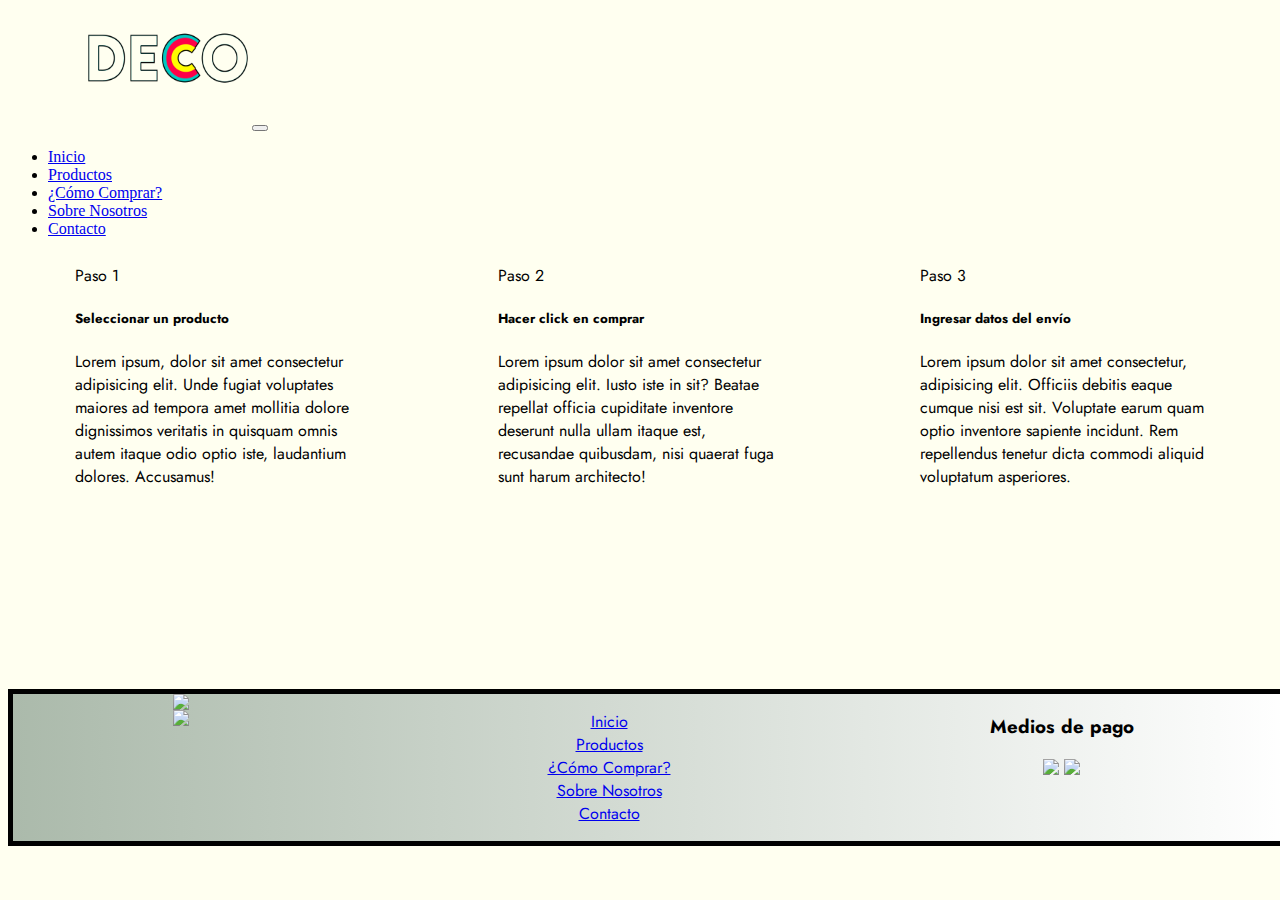
==== pages/comocomprar.html @ 1c660921 "proyecto con bootstrap" ====
<html lang="en">
<head>
    <meta charset="UTF-8">
    <meta http-equiv="X-UA-Compatible" content="IE=edge">
    <meta name="viewport" content="width=device-width, initial-scale=1.0">
    <title>¿Cómo Comprar?</title>
    <link rel="preconnect" href="https://fonts.googleapis.com">
    <link rel="preconnect" href="https://fonts.gstatic.com" crossorigin>
    <link href="https://fonts.googleapis.com/css2?family=Jost&display=swap" rel="stylesheet">
    <link rel="shortcut icon" href="../image/interior.png">
    <link rel="stylesheet" href="../style/style.css">
    <link rel="stylesheet" href="https://cdnjs.cloudflare.com/ajax/libs/animate.css/4.1.1/animate.min.css">
    <link href="https://cdn.jsdelivr.net/npm/bootstrap@5.1.3/dist/css/bootstrap.min.css" rel="stylesheet" integrity="sha384-1BmE4kWBq78iYhFldvKuhfTAU6auU8tT94WrHftjDbrCEXSU1oBoqyl2QvZ6jIW3" crossorigin="anonymous">

    
</head>

<body>
    
    <header>

        <nav class="navbar navbar-expand-lg navbar-light bg-light">
            <div class="container-fluid">
              <a class="navbar-brand" href="#"><img src="../image/logodeco2.png" id="logo" alt="Deco"></a>
              <button class="navbar-toggler" type="button" data-bs-toggle="collapse" data-bs-target="#navbarNav" aria-controls="navbarNav" aria-expanded="false" aria-label="Toggle navigation">
                <span class="navbar-toggler-icon"></span>
              </button>
              <div class="collapse navbar-collapse" id="navbarNav">
                <ul class="navbar-nav">
                  <li class="nav-item">
                    <a class="nav-link active" aria-current="page" href="../index.html">Inicio</a>
                  </li>
                  <li class="nav-item">
                    <a class="nav-link active" aria-current="page" href="productos.html">Productos</a>
                  </li>
                  <li class="nav-item">
                    <a class="nav-link active" aria-current="page" href="comocomprar.html">¿Cómo Comprar?</a>
                  </li>
                  <li class="nav-item">
                    <a class="nav-link active" aria-current="page" href="nosotros.html">Sobre Nosotros</a>
                  </li>
                  <li class="nav-item">
                    <a class="nav-link active" aria-current="page" href="contacto.html">Contacto</a>
                  </li>
                </ul>
              </div>
            </div>
          </nav>

        

    </header>


    <main>
        
        <article id="cuadrosPasos" class="animate__animated animate__fadeIn animate__slow">

            <div class="card text-dark bg-info mb-3" style="max-width: 18rem;">
              <div class="card-header">Paso 1</div>
              <div class="card-body">
                <h5 class="card-title">Seleccionar un producto</h5>
                <p class="card-text">Lorem ipsum, dolor sit amet consectetur adipisicing elit. Unde fugiat voluptates maiores ad tempora amet mollitia dolore dignissimos veritatis in quisquam omnis autem itaque odio optio iste, laudantium dolores. Accusamus!</p>
              </div>
            </div>

            <div class="card text-dark bg-info mb-3" style="max-width: 18rem;">
              <div class="card-header">Paso 2</div>
              <div class="card-body">
                <h5 class="card-title">Hacer click en comprar</h5>
                <p class="card-text">Lorem ipsum dolor sit amet consectetur adipisicing elit. Iusto iste in sit? Beatae repellat officia cupiditate inventore deserunt nulla ullam itaque est, recusandae quibusdam, nisi quaerat fuga sunt harum architecto!</p>
              </div>
            </div>

            <div class="card text-dark bg-info mb-3" style="max-width: 18rem;">
              <div class="card-header">Paso 3</div>
              <div class="card-body">
                <h5 class="card-title">Ingresar datos del envío</h5>
                <p class="card-text">Lorem ipsum dolor sit amet consectetur, adipisicing elit. Officiis debitis eaque cumque nisi est sit. Voluptate earum quam optio inventore sapiente incidunt. Rem repellendus tenetur dicta commodi aliquid voluptatum asperiores.</p>
              </div>
            </div>
              
        
        </article>
       
        
    </main> 

    <footer>

        <div class="listaFooter">

            <img src="https://img.icons8.com/fluency/48/000000/instagram-new.png" class="redes">
            <br>
            <img src="https://img.icons8.com/fluency/48/000000/whatsapp.png" class="redes">

        </div>

        <div class="listaFooter">

            <ul id="navFooter">
                 <li><a href="index.html">Inicio</a></li>
                <li><a href="./pages/productos.html">Productos</a></li>
                <li><a href="./pages/comocomprar.html">¿Cómo Comprar?</a></li>
                <li><a href="./pages/nosotros.html">Sobre Nosotros</a></li>
                <li><a href="./pages/contacto.html">Contacto</a></li>
            </ul>

        </div>

        <div class="listaFooter">

            <h3 class="listaFooter">Medios de pago</h3>

            <img src="https://img.icons8.com/fluency/48/000000/visa.png" class="iconos">
            <img src="https://img.icons8.com/fluency/48/000000/mastercard.png" class="iconos">

        </div>

        
    </footer>

    <script src="js/wow.min.js"></script>
    <script>
        new WOW().init();
    </script>
    
</body>


</html>
---- style/style.css ----
/*Body*/

body{

    background-color: ivory;
    background-size: cover;
    background-repeat: no-repeat;
    overflow-x: hidden;
    
}

/*Header*/

header{

    display: flex;
    flex-direction: row;
}

#logo{

    height: 100px;
    width: 160px;
    text-align: left;
    margin-left: 80px;
    margin-bottom: 20px;
    display: inline-block;
}

nav{
    width: 100%;
}

#barra{

    font-family: 'Jost', sans-serif;
    font-size: 30px;
    color: black;
    list-style-type: none;
    margin-top: 80px;
    display: flex;
    flex-direction: row;
    justify-content: space-evenly;
}

.elementosBarra:hover {
    background-color: rgba(137, 43, 226, 0.151);
    padding: 0px 10px 0px 10px;
}


/*Main*/



main {
    font-family: 'Jost', sans-serif;
}

#titulo {
    text-align: center;
}


.productos {
    font-family: 'Jost', sans-serif;
    border: 5px black solid;
    display: inline-block;
    text-align: center;
    margin-top: 20px;
    height: 300px;
    width: 325px;
    margin-left: 100px;
}

/*Footer*/

footer{
    background: linear-gradient(to right, #abbaab, #ffffff);
    font-family: 'Jost', sans-serif;
    width: 100vw;
    border: 5px black solid;
    text-align: center;
    display: flex;
    flex-direction: row;
    justify-content: space-around;
}

#navFooter{

    list-style-type: none;
}

/*Productos*/

#tituloProductos{

    text-align: center;
}


/*Como Comprar*/

#cuadrosPasos{

    display:grid ;
    grid-template-columns: repeat(3, 33vw);
    grid-template-rows: 15vh;
    justify-items: center;
    margin-bottom: 300px;
}

.pasos{
    
    color: black;
    background-color: palevioletred;
    border: 3px orchid solid;
}

.card{
    margin-top: 10px;
    min-height: 400px;

}

/*Nosotros*/

#gridCuadros{

    display: grid;
    grid-template-columns: repeat(3, 33vw);
    grid-template-rows: 80vh;

}

.recuadro {
    border: 5px palevioletred solid;
   
    margin-bottom: 10px;
    padding: 0 5px 0 5px;
}

#recuadro1 {
    background-color: lightpink;
}

#recuadro2 {
    background-color: rgb(231, 177, 186);
}

#recuadro3 {
    background-color: rgb(177, 136, 185);
}

/*Contacto*/

#formulario{

    display: flex;
    justify-content: center;
    align-items: center;
}


#form{
    align-content: center;
    text-align: center;
    background-color: palevioletred;
    border: 3px orchid solid;
    width: 350px;
    height: 500px;
    

}

/*Media Query 600px a 992px*/


@media only screen and (min-width: 600px) and (max-width:992px){

    header{

        display: grid;
        width: 100%;
        grid-template-columns: auto;
        grid-template-rows: 50% 50%;
        
        
    }

    #barra{

        display: flex;
        flex-direction: row;
        flex-wrap: wrap;
        width: 80vw;
        align-content: center;
        justify-content: center;

    }

    #logo{

        justify-self: center;
        margin-right: 100px;
    }

    #gridImagenes{

        display: grid;
        width: 100vw;
        height: 80vh;
        grid-template-columns: repeat(3, 33vw);
        grid-template-rows: 15vh;
        row-gap: 5px;
        grid-template-areas:"a1 a2 a3"
                            "a4 a5 a6" 
                            "a7 a8 a9"
                            "a10 a11 a12";
        justify-items: center;
        align-items: center;
    }

    #titulo{

        margin-top: 5px;
    }

    .productos{

        max-width: 150px;
        max-height: 150px;
    }


    #gridcuadros{

        display: grid;
        grid-template-columns: auto;
        grid-template-rows: repeat(3, 100vw);
        grid-auto-flow: column;

    }

    #cuadrosPasos{

        display:grid ;
        grid-template-columns: auto;
        grid-template-rows: repeat(3, 30vw);
        row-gap: 10px;
        justify-content: center;
   
    }
    
}

/*Media Query 600px ancho máximo*/

@media only screen and (max-width: 600px){

    body{

        background-size: cover;
        overflow-x: hidden;
         
    }

    header{

        display: grid;
        width: 100%;
        grid-template-columns: 100px;
        grid-template-rows: 1fr 1fr;
        
    }

    #logo{

        margin-right: 100px;
        width: 65vw;

    }


    #barra{

        display: flex;
        flex-direction: row;
        flex-wrap: wrap;
        width: 80vw;
        align-content: center;
        justify-content: center;

    }

    .elementosBarra{
        
        padding: 5px 5px 5px 5px;
    }

    #gridImagenes{

        display: grid;
        grid-template-columns: 100vw;
        grid-template-rows: 100vh;
        grid-auto-flow: column;
        justify-items: center;
        align-items: center;
        grid-template-areas: "a1"
                             "a2"
                             "a3"
                             "a4"
                             "a5"
                             "a6"
                             "a7"
                             "a8"
                             "a9"
                             "a10"
                             "a11"
                             "a12";
    }

     #gridcuadros{

        display: grid;
        grid-template-columns: auto;
        grid-template-rows: repeat(3, 100vw);
        grid-auto-flow: column;

    }

    #tituloProductos{

        text-align: center;

    }

    #cuadrosPasos{

        display:grid ;
        grid-template-columns: auto;
        grid-template-rows: repeat(3, 30vw);
        row-gap: 10px;
        justify-content: center;
   
    }

    footer{

        margin-top: 10px;
    }

}
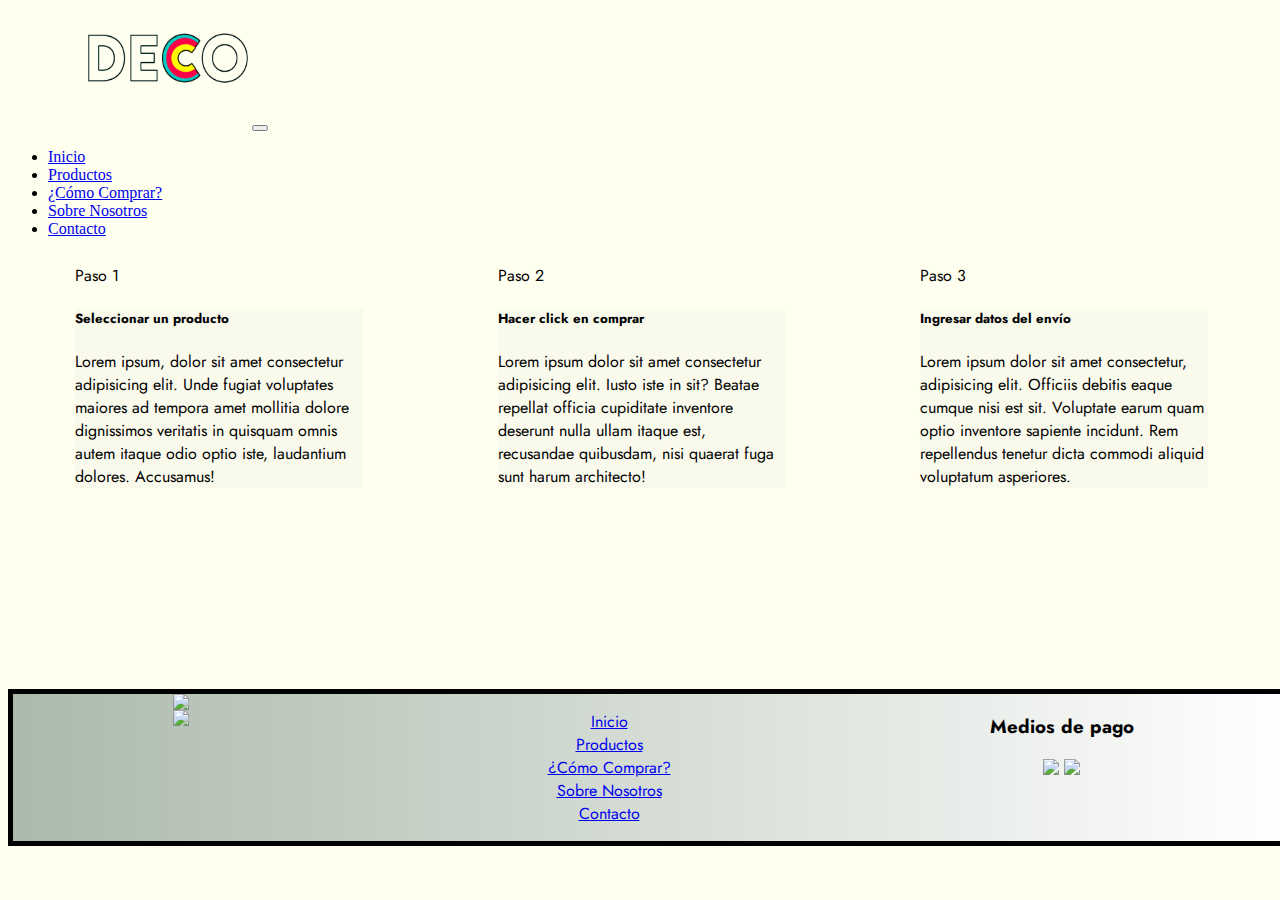
==== commit bbf952f9: "Proyecto 2da Entrega Final" ====
--- a/pages/comocomprar.html
+++ b/pages/comocomprar.html
@@ -56,7 +56,7 @@
         
         <article id="cuadrosPasos" class="animate__animated animate__fadeIn animate__slow">
 
-            <div class="card text-dark bg-info mb-3" style="max-width: 18rem;">
+            <div class="cartelNosotros text-dark bg-info mb-3" style="max-width: 18rem;">
               <div class="card-header">Paso 1</div>
               <div class="card-body">
                 <h5 class="card-title">Seleccionar un producto</h5>
@@ -64,7 +64,7 @@
               </div>
             </div>
 
-            <div class="card text-dark bg-info mb-3" style="max-width: 18rem;">
+            <div class="cartelNosotros text-dark bg-info mb-3" style="max-width: 18rem;">
               <div class="card-header">Paso 2</div>
               <div class="card-body">
                 <h5 class="card-title">Hacer click en comprar</h5>
@@ -72,7 +72,7 @@
               </div>
             </div>
 
-            <div class="card text-dark bg-info mb-3" style="max-width: 18rem;">
+            <div class="cartelNosotros text-dark bg-info mb-3" style="max-width: 18rem;">
               <div class="card-header">Paso 3</div>
               <div class="card-body">
                 <h5 class="card-title">Ingresar datos del envío</h5>
--- a/style/style.css
+++ b/style/style.css
@@ -56,12 +56,36 @@
 
 main {
     font-family: 'Jost', sans-serif;
+
 }
 
 #titulo {
     text-align: center;
-}
-
+    margin-top: 10px;
+    margin-bottom: 50px;
+}
+
+.container{
+    display: flex;
+    flex-wrap: wrap;
+    row-gap: 50px;
+    column-gap: 50px;
+    align-content: center;
+    justify-content: center;
+    
+    
+    
+}
+
+.card-body{
+
+    background-color: rgba(206, 206, 206, 0.11);
+    
+}
+
+
+
+/*No
 
 .productos {
     font-family: 'Jost', sans-serif;
@@ -73,6 +97,10 @@
     width: 325px;
     margin-left: 100px;
 }
+
+*/
+
+
 
 /*Footer*/
 
@@ -118,7 +146,7 @@
     border: 3px orchid solid;
 }
 
-.card{
+.cartelNosotros{
     margin-top: 10px;
     min-height: 400px;
 
@@ -278,7 +306,9 @@
     #logo{
 
         margin-right: 100px;
-        width: 65vw;
+        height: 50vh;
+        width: 70vw;
+      
 
     }
 
